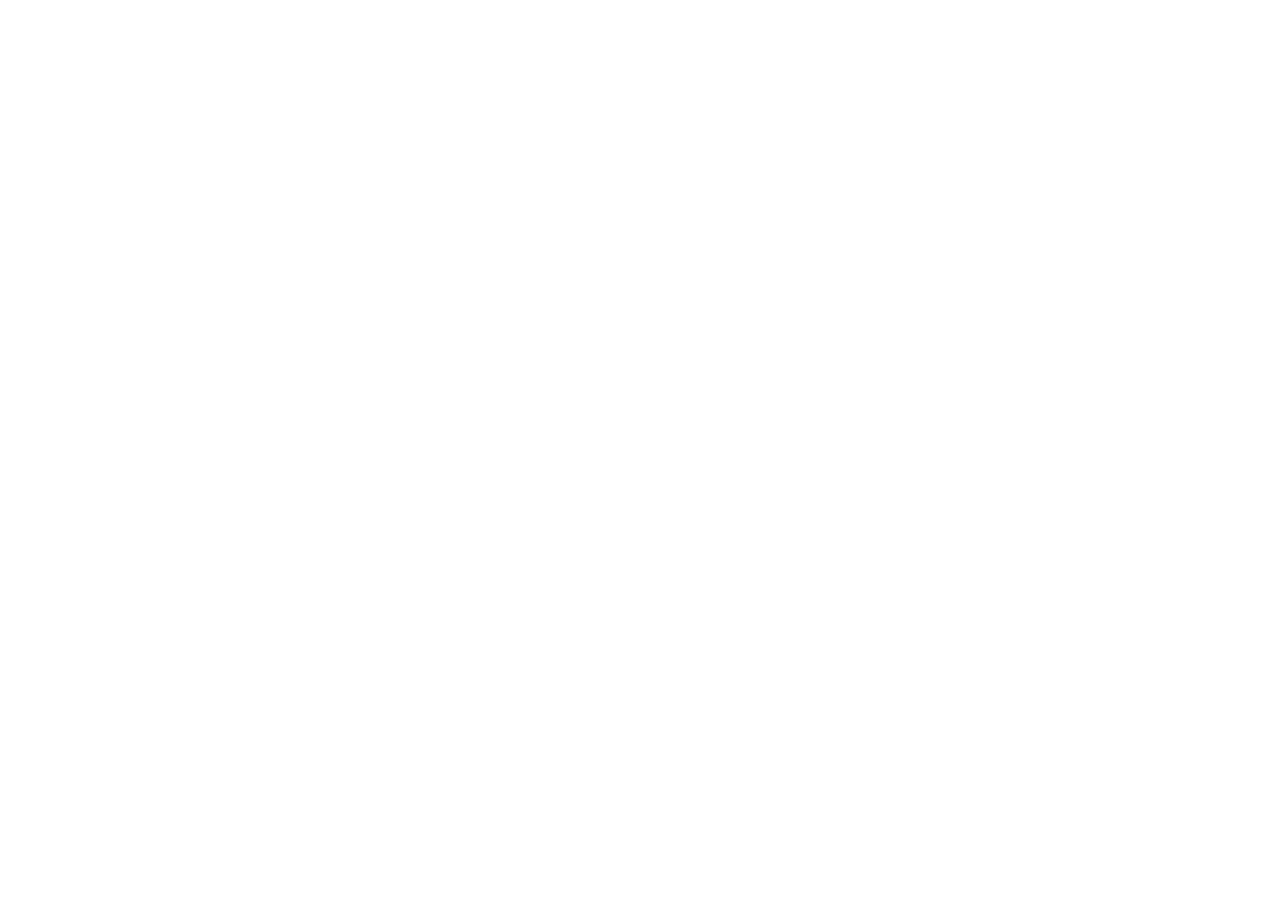
==== index.html @ ad421982 "tareas-semana1" ====
<!DOCTYPE html>
<html lang="en">
<head>
    <meta charset="UTF-8">
    <meta http-equiv="X-UA-Compatible" content="IE=edge">
    <meta name="viewport" content="width=device-width, initial-scale=1.0">
    <title>Tareas semana1</title>
</head>
<body>
    <script src="tareasSemana1.js"></script>
</body>
</html>
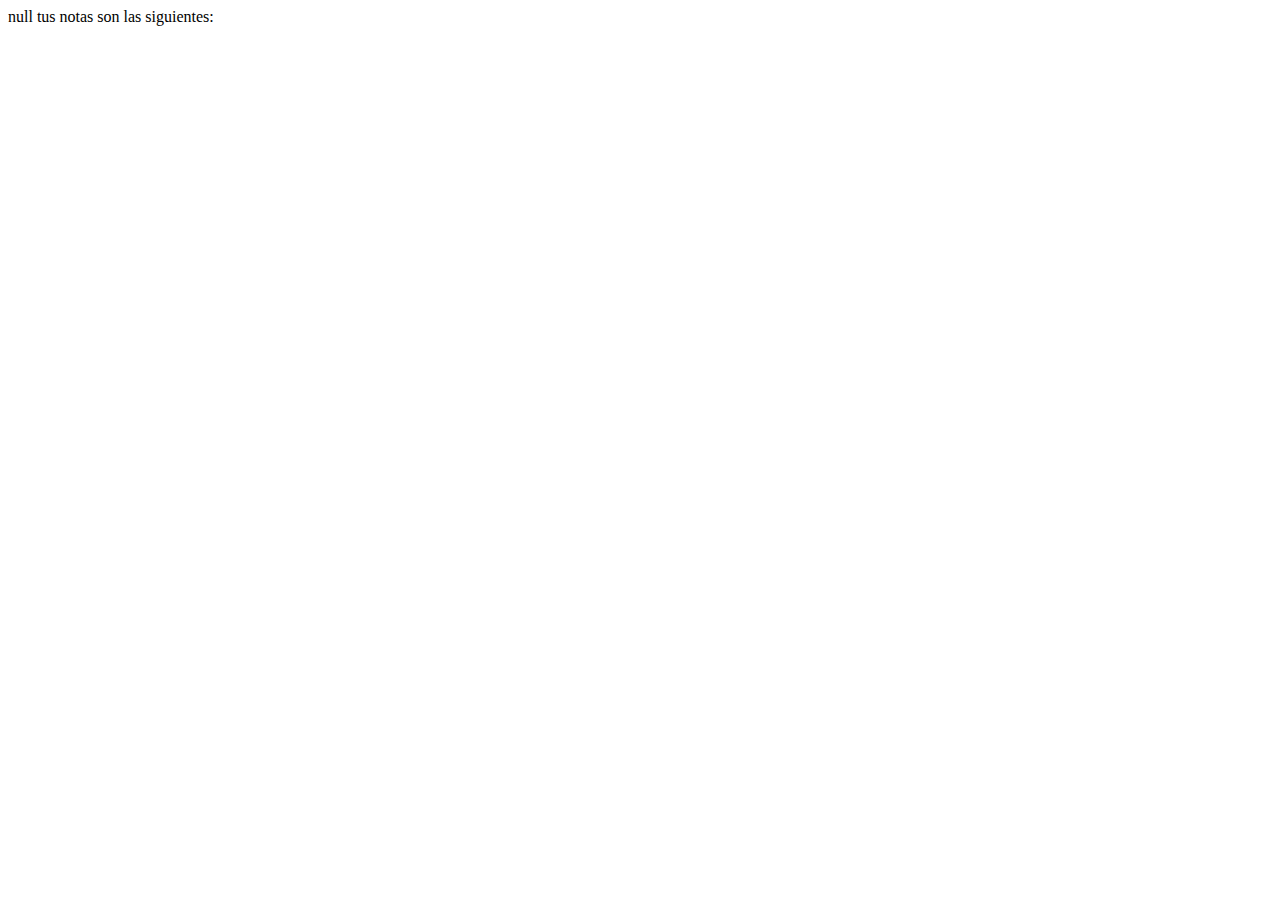
==== commit 27d35253: "Avance tareas semana2" ====
--- a/index.html
+++ b/index.html
@@ -7,6 +7,6 @@
     <title>Tareas semana1</title>
 </head>
 <body>
-    <script src="tareasSemana1.js"></script>
+    <script src="tareasSemana2.js"></script>
 </body>
 </html>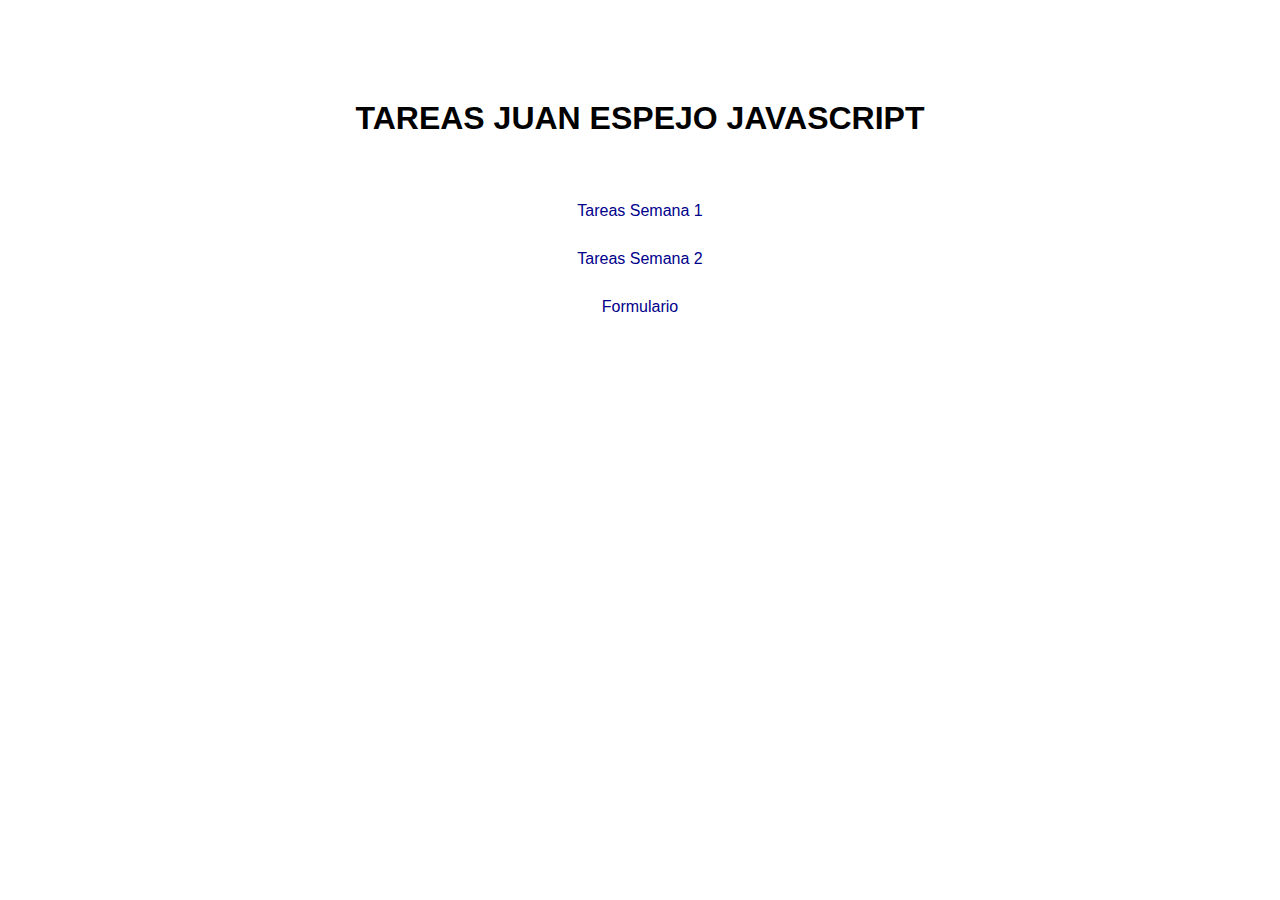
==== commit ab84159b: "Entrega final" ====
--- a/index.html
+++ b/index.html
@@ -4,9 +4,17 @@
     <meta charset="UTF-8">
     <meta http-equiv="X-UA-Compatible" content="IE=edge">
     <meta name="viewport" content="width=device-width, initial-scale=1.0">
-    <title>Tareas semana1</title>
+    <title>Tareas</title>
+    <link rel="stylesheet" href="styles.css">
 </head>
 <body>
-    <script src="tareasSemana2.js"></script>
+    <div class="fondo">
+        <h1>TAREAS JUAN ESPEJO JAVASCRIPT</h1>
+        <div class="tareas">
+            <a href="Tsemana1.html" target="_blank">Tareas Semana 1</a>
+            <a href="Tsemana2.html" target="_blank">Tareas Semana 2</a>
+            <a href="form.html" target="_blank">Formulario</a>
+        </div>
+    </div>
 </body>
 </html>--- a/styles.css
+++ b/styles.css
@@ -0,0 +1,115 @@
+*{
+    padding: 0px;
+    margin: 0px;
+    box-sizing: border-box;
+    font-family: 'Roboto', sans-serif;
+    border: none;
+    row-gap: 0px;
+    
+}
+
+.fondo{
+    height: 100vh;
+}
+
+h1{
+    text-align: center;
+    padding-top: 100px;
+}
+
+.tareas{
+    display: flex;
+    justify-content: center;
+    flex-direction: column;
+    align-items: center;
+    padding: 50px;
+   
+}
+
+.tareas a{
+    padding: 15px;
+    color: darkblue;
+    text-decoration: none;
+}
+
+.tareas a:hover{
+    color: darkorange;
+}
+.error{
+    border: solid 2px red;
+    background-color: black;
+}
+
+#ubicacion{
+    height: 800px;
+    display: flex;
+    justify-content: center;
+    flex-direction: column;
+    align-items: center;
+    background-image: url(../Images/pexels1\ \(1\).jpg);
+    background: linear-gradient(rgba(0, 0, 0, 0.52),rgba(57, 62, 63, 0.596), rgba(67, 67, 63, 0.575), rgba(0, 0, 0, 0.849)), url(../Images/pexels1\ \(1\).jpg);
+    background-position: top;
+    background-attachment: fixed;
+    background-size: cover;
+    background-repeat: no-repeat;
+}
+#ubicacion>div>h4{
+    margin: 30px;
+    font-size: 40px;
+    color: #E0E2E4;
+}
+
+#ubicacion>div>div>h4{
+    font-size: 40px;
+    margin-bottom: 20px;
+    color: #E0E2E4;
+}
+
+#ubicacion>div>iframe{
+    margin-bottom: 80px;
+}
+
+#ubicacion>div>form{
+    padding: 30px;
+    margin-bottom: 80px;
+    border-color: #E0E2E4;
+    border-style: solid;
+    border-width: 1px;
+    color: #E0E2E4;
+    
+    
+}
+
+.contactos>div{
+    display: flex;
+    justify-content: center;
+    text-align: center;
+    align-items: center;
+    flex-direction: row;
+    background-color: #E0E2E4;
+
+}
+.contactos>div>ul{
+    display: flex;
+    justify-content: center;
+    flex-direction: row;
+}
+
+.contactos>div>ul>li{
+    padding: 10px;
+    list-style: none;
+    margin-top: 5px;
+}
+
+.imgcarrusel{
+    width: 700px;
+    position: relative;
+    left: 0%;
+
+   
+}
+
+#ubicacion>section{
+    margin-bottom: 50px;
+}
+
